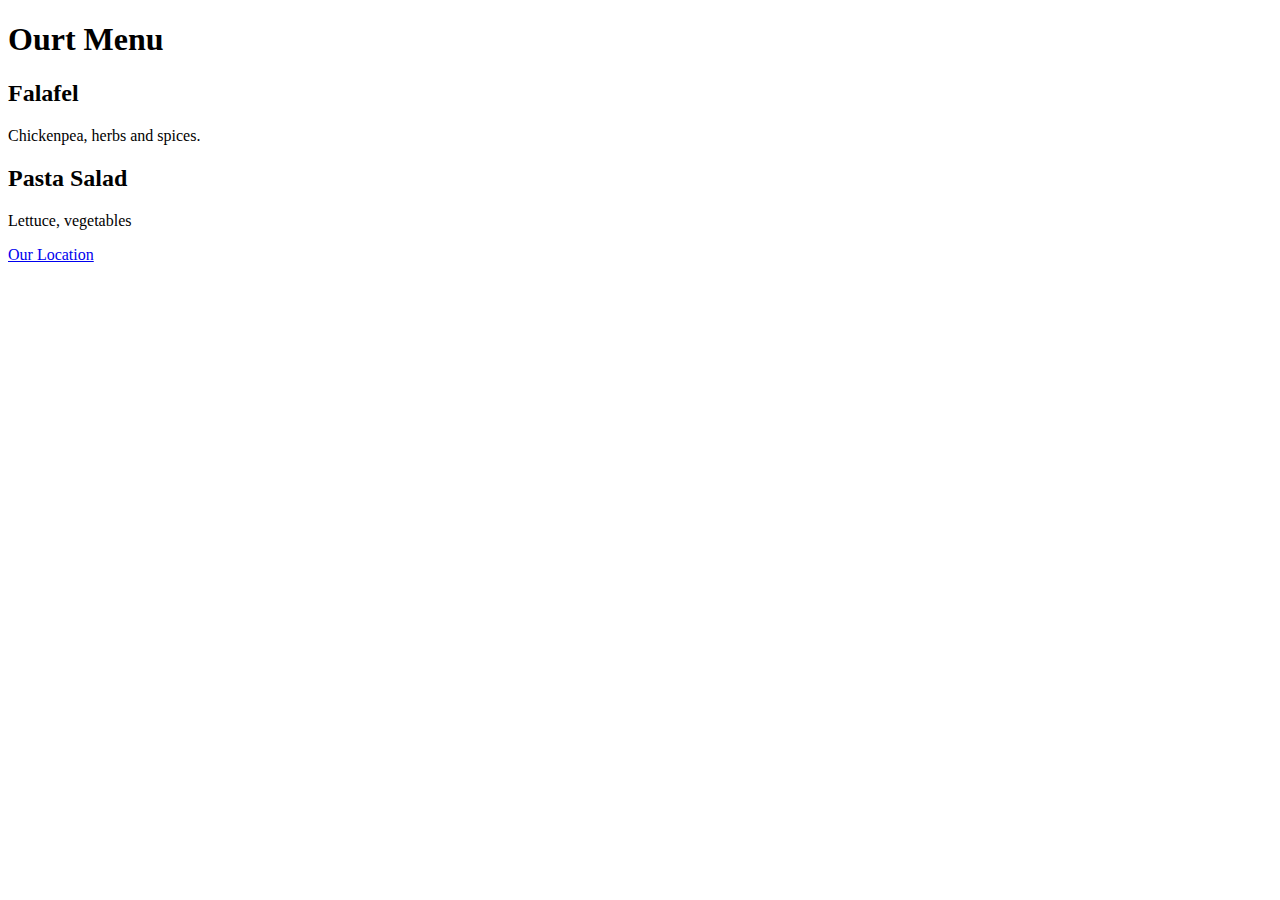
==== HTML_Intro/index.html @ 51d7c8c3 "add HTML section" ====
<!-- DOCTYPE notifies the web browser that is a HTML documents -->
<!DOCTYPE html>
<!-- HTML tag, also known as root element -->
<html>
    <!-- head element -->
    <!-- nothing inside the head element is displayed on the webpage in the web browser
        In the head element, you add information or metadata about the HTML documents -->
    <head>
        <!-- inside the head tag, you always create the title elements -->
        <title>Little Lemon</title>
    </head>

    <!-- body element -->
    <body>
        <!-- main heading -->
        <h1>Ourt Menu</h1>

        <h2>Falafel</h2>
        <!-- paragraph tag -->
        <p>Chickenpea, herbs and spices.</p>

        <h2>Pasta Salad</h2>
        <p>Lettuce, vegetables</p>

        <a href="location.html">Our Location</a>
    </body>
</html>
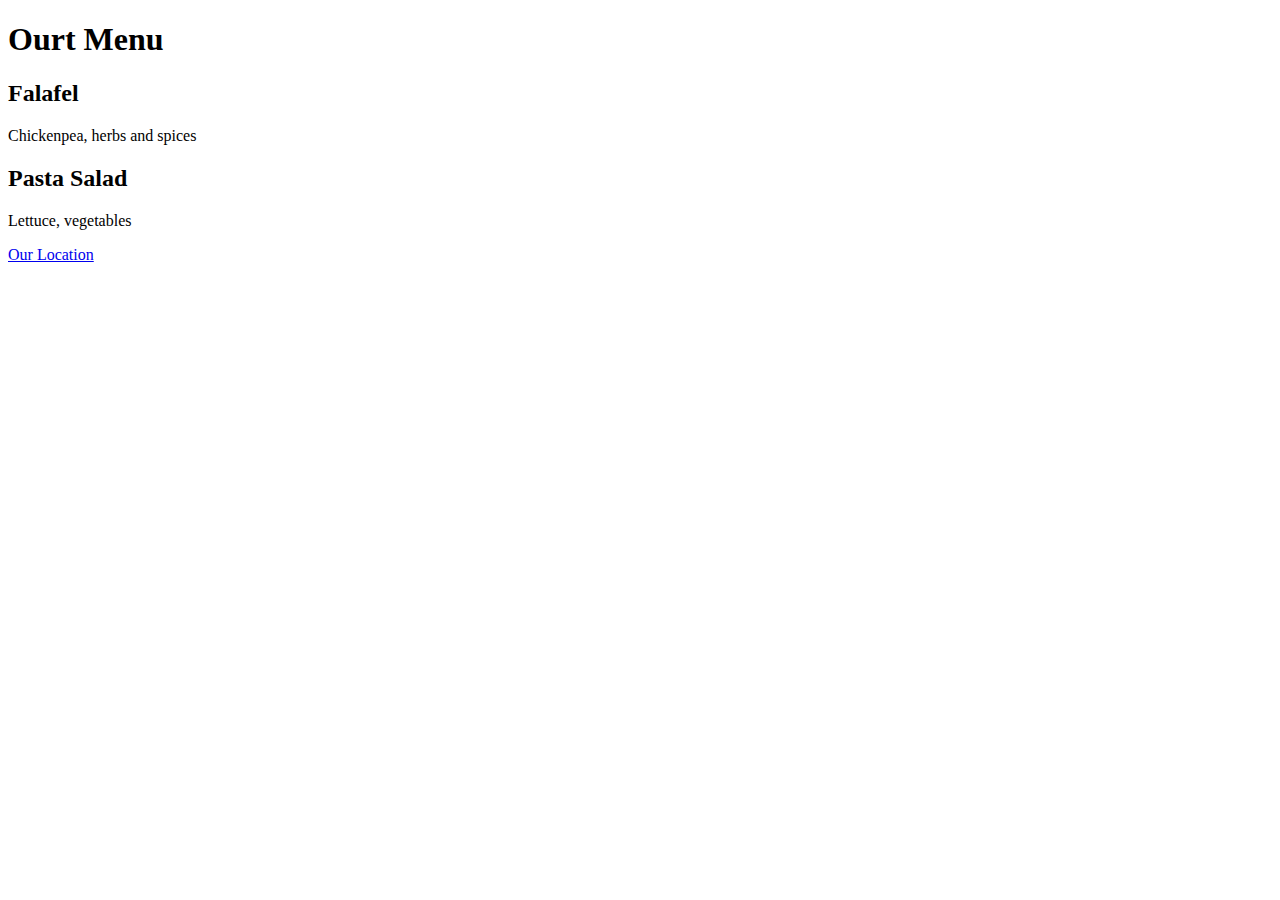
==== commit 5d3dbb2b: "Add" ====
--- a/HTML_Intro/index.html
+++ b/HTML_Intro/index.html
@@ -17,7 +17,7 @@
 
         <h2>Falafel</h2>
         <!-- paragraph tag -->
-        <p>Chickenpea, herbs and spices.</p>
+        <p>Chickenpea, herbs and spices</p>
 
         <h2>Pasta Salad</h2>
         <p>Lettuce, vegetables</p>
